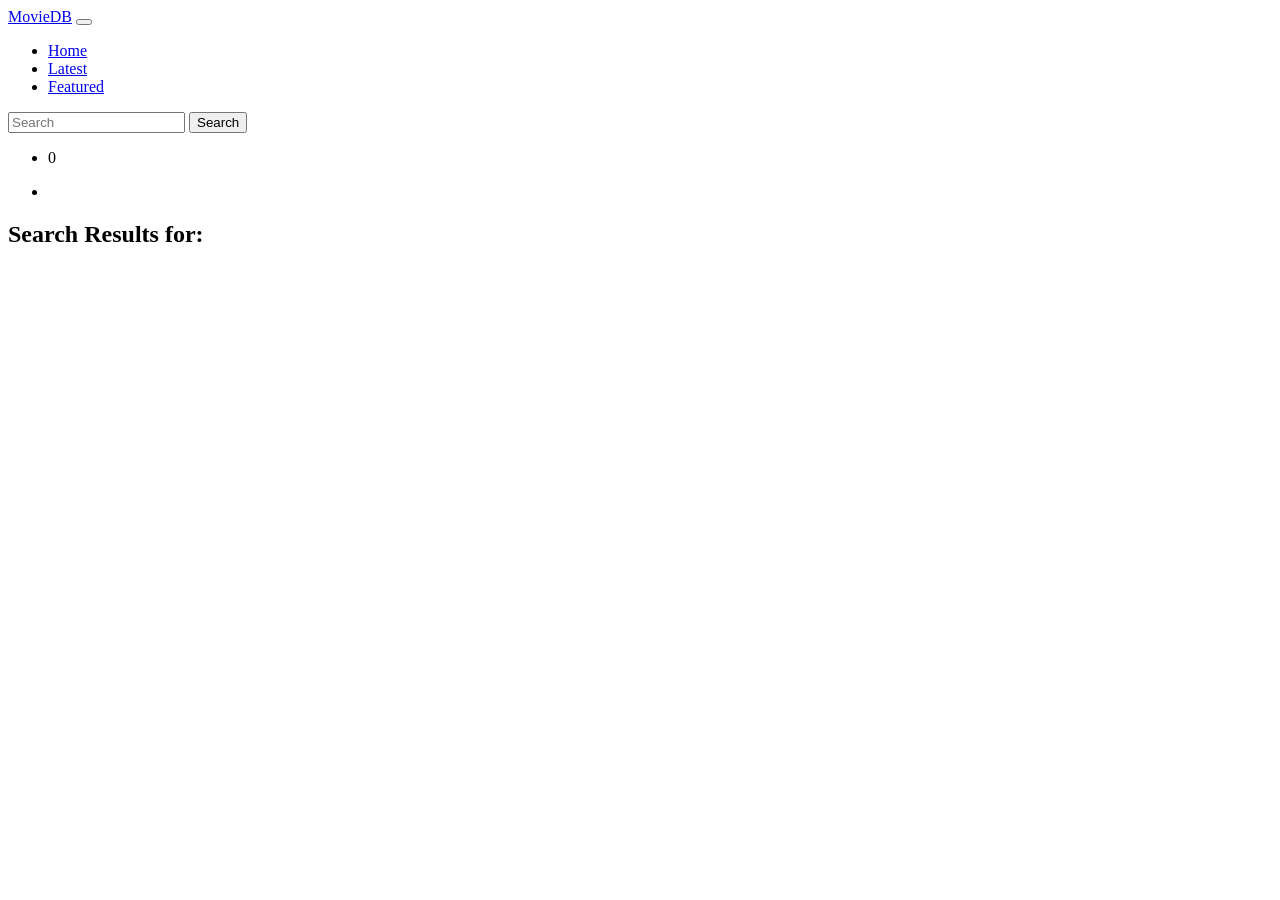
==== SearchResult.html @ 9c8dfaa1 "first commit" ====
<!DOCTYPE html>
<html lang="en">

<head>
    <meta charset="UTF-8">
    <meta name="viewport" content="width=device-width, initial-scale=1.0">
    <title>Search Results</title>
    <!--CSS Plugins -->
    <link rel="stylesheet" href="CSS/plugins/bootstrap.min.css">
    <link rel="stylesheet" href="./css/plugins/all.min.css">
    <!--CSS Main -->
    <link rel="stylesheet" href="./css/style.css">
    <!--JS Plugins -->
    <script src="JS/plugins/bootstrap.min.js"></script>
    <script src="JS/plugins/jquery.js"></script>
    <script src="JS/plugins/wow.js"></script>
    <script src="JS/src/abstracts/variables.js" defer></script>
    <script src="JS/src/abstracts/function.js" defer></script>
    <script src="JS/src/service/movie.api.js" defer></script>
    <!--JS Main -->
    <script src="JS/src/search.js" defer></script>
</head>

<body>
    <nav class="navbar navbar-expand-lg">
        <div class="container">
            <a class="navbar-brand" href="#">MovieDB</a>
            <button class="navbar-toggler" type="button" data-bs-toggle="collapse"
                data-bs-target="#navbarSupportedContent" aria-controls="navbarSupportedContent" aria-expanded="false"
                aria-label="Toggle navigation">
                <span></span><span></span><span></span>
            </button>
            <div class="collapse navbar-collapse" id="navbarSupportedContent">
                <ul class="navbar-nav mx-auto mb-2 mb-lg-0">
                    <li class="nav-item me-0 mb-2 me-lg-3">
                        <a class="nav-link active" aria-current="page" href="index.html">Home</a>
                    </li>
                    <li class="nav-item me-0 mb-2 me-lg-3">
                        <a class="nav-link" href="index.html#Latest">Latest</a>
                    </li>
                    <li class="nav-item">
                        <a class="nav-link" href="index.html#Featured">Featured</a>
                    </li>
                </ul>
                <form class="d-flex mx-auto" role="search">
                    <input class="form-control me-2" type="search" placeholder="Search" aria-label="Search" id="Search">
                    <button class="btn" type="submit" id="SearchBtn">Search</button>
                    <ul class="list-group p-0 m-0" id="SearchResults">
                    </ul>
                </form>
                <ul class="list-unstyled d-flex mb-0">
                    <li class="me-3 watchlist-icon">
                        <i class="fa-solid fa-bookmark" id="WatchListBtn"></i>
                        <p class="d-none count-w">0</p>
                    </li>
                    <li>
                        <div class="dropdown">
                            <i class="fa-solid fa-user dropdown-toggle " data-bs-toggle="dropdown"></i>
                            <ul class="dropdown-menu">

                            </ul>
                        </div>
                    </li>
                </ul>

            </div>
        </div>
    </nav>
    <section id="SearchSection" class="py-5">

        <div class="container mt-5">
            <h1 class="text-center mb-5">
                Search Results for:
                <span class="text-danger" id="SearchQuery"></span>
            </h1>
            <div class="row" id="SearchResultsPage"></div>
        </div>
    </section>


    <div class="popup" id="MovieDetails">
        <div class="box rounded-2">

        </div>
    </div>

    <div class="popup" id="WatchList">
        <div class="box rounded-2">

        </div>
    </div>


    <div class="popup" id="Registeration">
        <div class="box rounded-4 p-4">
            <div class="head mb-4 text-center">
                <h3 class="title"></h3>
                <i class="fa-regular fa-circle-xmark mainColor" onclick="closePopup()"></i>
            </div>
            <div class="body">
                <form id="RegisterForm">

                </form>
            </div>
        </div>
    </div>

</body>

</html>
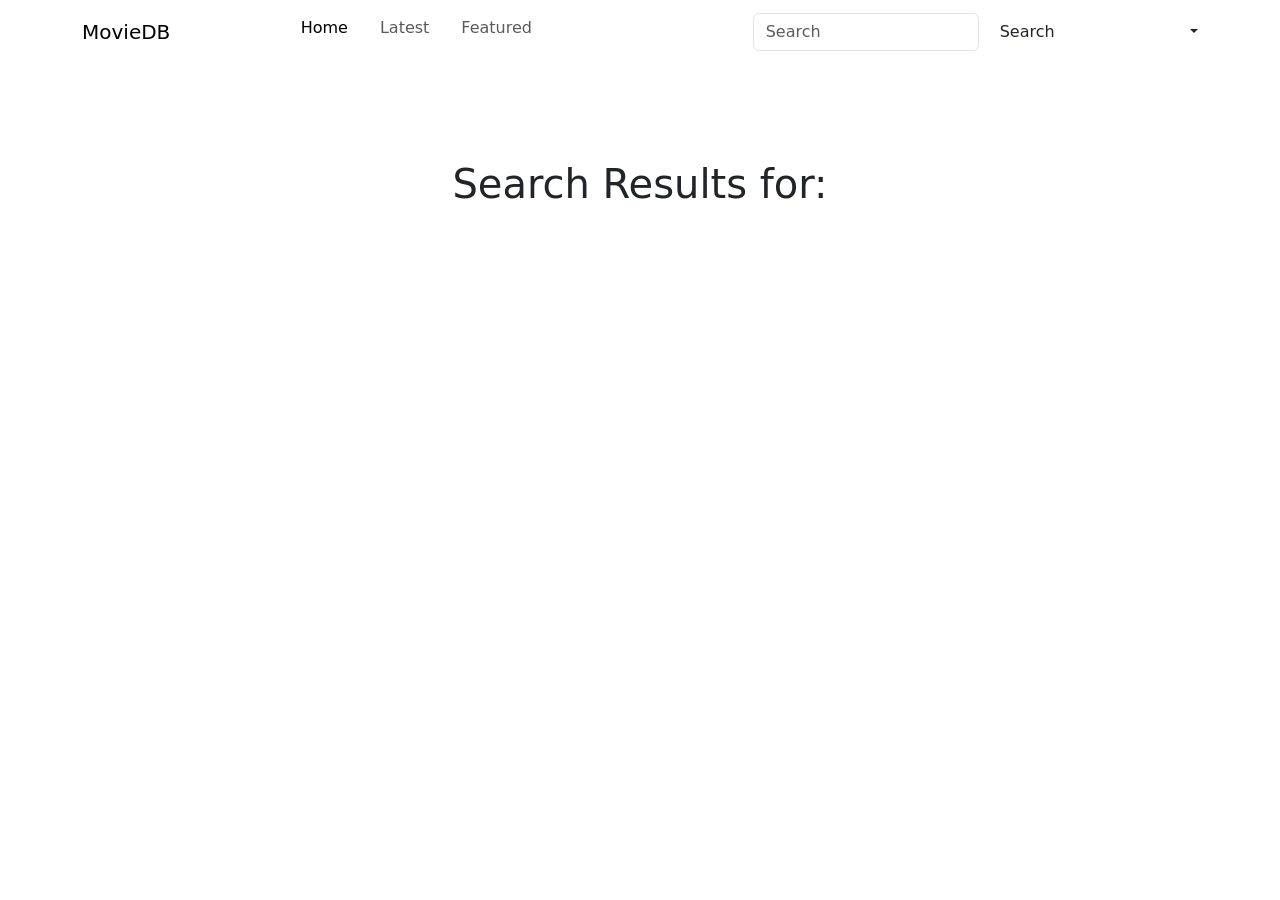
==== commit 8a5374b7: "Add files via upload" ====
--- a/SearchResult.html
+++ b/SearchResult.html
@@ -1,110 +1,110 @@
-<!DOCTYPE html>
-<html lang="en">
-
-<head>
-    <meta charset="UTF-8">
-    <meta name="viewport" content="width=device-width, initial-scale=1.0">
-    <title>Search Results</title>
-    <!--CSS Plugins -->
-    <link rel="stylesheet" href="CSS/plugins/bootstrap.min.css">
-    <link rel="stylesheet" href="./css/plugins/all.min.css">
-    <!--CSS Main -->
-    <link rel="stylesheet" href="./css/style.css">
-    <!--JS Plugins -->
-    <script src="JS/plugins/bootstrap.min.js"></script>
-    <script src="JS/plugins/jquery.js"></script>
-    <script src="JS/plugins/wow.js"></script>
-    <script src="JS/src/abstracts/variables.js" defer></script>
-    <script src="JS/src/abstracts/function.js" defer></script>
-    <script src="JS/src/service/movie.api.js" defer></script>
-    <!--JS Main -->
-    <script src="JS/src/search.js" defer></script>
-</head>
-
-<body>
-    <nav class="navbar navbar-expand-lg">
-        <div class="container">
-            <a class="navbar-brand" href="#">MovieDB</a>
-            <button class="navbar-toggler" type="button" data-bs-toggle="collapse"
-                data-bs-target="#navbarSupportedContent" aria-controls="navbarSupportedContent" aria-expanded="false"
-                aria-label="Toggle navigation">
-                <span></span><span></span><span></span>
-            </button>
-            <div class="collapse navbar-collapse" id="navbarSupportedContent">
-                <ul class="navbar-nav mx-auto mb-2 mb-lg-0">
-                    <li class="nav-item me-0 mb-2 me-lg-3">
-                        <a class="nav-link active" aria-current="page" href="index.html">Home</a>
-                    </li>
-                    <li class="nav-item me-0 mb-2 me-lg-3">
-                        <a class="nav-link" href="index.html#Latest">Latest</a>
-                    </li>
-                    <li class="nav-item">
-                        <a class="nav-link" href="index.html#Featured">Featured</a>
-                    </li>
-                </ul>
-                <form class="d-flex mx-auto" role="search">
-                    <input class="form-control me-2" type="search" placeholder="Search" aria-label="Search" id="Search">
-                    <button class="btn" type="submit" id="SearchBtn">Search</button>
-                    <ul class="list-group p-0 m-0" id="SearchResults">
-                    </ul>
-                </form>
-                <ul class="list-unstyled d-flex mb-0">
-                    <li class="me-3 watchlist-icon">
-                        <i class="fa-solid fa-bookmark" id="WatchListBtn"></i>
-                        <p class="d-none count-w">0</p>
-                    </li>
-                    <li>
-                        <div class="dropdown">
-                            <i class="fa-solid fa-user dropdown-toggle " data-bs-toggle="dropdown"></i>
-                            <ul class="dropdown-menu">
-
-                            </ul>
-                        </div>
-                    </li>
-                </ul>
-
-            </div>
-        </div>
-    </nav>
-    <section id="SearchSection" class="py-5">
-
-        <div class="container mt-5">
-            <h1 class="text-center mb-5">
-                Search Results for:
-                <span class="text-danger" id="SearchQuery"></span>
-            </h1>
-            <div class="row" id="SearchResultsPage"></div>
-        </div>
-    </section>
-
-
-    <div class="popup" id="MovieDetails">
-        <div class="box rounded-2">
-
-        </div>
-    </div>
-
-    <div class="popup" id="WatchList">
-        <div class="box rounded-2">
-
-        </div>
-    </div>
-
-
-    <div class="popup" id="Registeration">
-        <div class="box rounded-4 p-4">
-            <div class="head mb-4 text-center">
-                <h3 class="title"></h3>
-                <i class="fa-regular fa-circle-xmark mainColor" onclick="closePopup()"></i>
-            </div>
-            <div class="body">
-                <form id="RegisterForm">
-
-                </form>
-            </div>
-        </div>
-    </div>
-
-</body>
-
+<!DOCTYPE html>
+<html lang="en">
+
+<head>
+    <meta charset="UTF-8">
+    <meta name="viewport" content="width=device-width, initial-scale=1.0">
+    <title>Search Results</title>
+    <!--CSS Plugins -->
+    <link rel="stylesheet" href="CSS/plugins/bootstrap.min.css">
+    <link rel="stylesheet" href="./css/plugins/all.min.css">
+    <!--CSS Main -->
+    <link rel="stylesheet" href="./css/style.css">
+    <!--JS Plugins -->
+    <script src="JS/plugins/bootstrap.min.js"></script>
+    <script src="JS/plugins/jquery.js"></script>
+    <script src="JS/plugins/wow.js"></script>
+    <script src="JS/src/abstracts/variables.js" defer></script>
+    <script src="JS/src/abstracts/function.js" defer></script>
+    <script src="JS/src/service/movie.api.js" defer></script>
+    <!--JS Main -->
+    <script src="JS/src/search.js" defer></script>
+</head>
+
+<body>
+    <nav class="navbar navbar-expand-lg">
+        <div class="container">
+            <a class="navbar-brand" href="#">MovieDB</a>
+            <button class="navbar-toggler" type="button" data-bs-toggle="collapse"
+                data-bs-target="#navbarSupportedContent" aria-controls="navbarSupportedContent" aria-expanded="false"
+                aria-label="Toggle navigation">
+                <span></span><span></span><span></span>
+            </button>
+            <div class="collapse navbar-collapse" id="navbarSupportedContent">
+                <ul class="navbar-nav mx-auto mb-2 mb-lg-0">
+                    <li class="nav-item me-0 mb-2 me-lg-3">
+                        <a class="nav-link active" aria-current="page" href="index.html">Home</a>
+                    </li>
+                    <li class="nav-item me-0 mb-2 me-lg-3">
+                        <a class="nav-link" href="index.html#Latest">Latest</a>
+                    </li>
+                    <li class="nav-item">
+                        <a class="nav-link" href="index.html#Featured">Featured</a>
+                    </li>
+                </ul>
+                <form class="d-flex mx-auto" role="search">
+                    <input class="form-control me-2" type="search" placeholder="Search" aria-label="Search" id="Search">
+                    <button class="btn" type="submit" id="SearchBtn">Search</button>
+                    <ul class="list-group p-0 m-0" id="SearchResults">
+                    </ul>
+                </form>
+                <ul class="list-unstyled d-flex mb-0">
+                    <li class="me-3 watchlist-icon">
+                        <i class="fa-solid fa-bookmark" id="WatchListBtn"></i>
+                        <p class="d-none count-w">0</p>
+                    </li>
+                    <li>
+                        <div class="dropdown">
+                            <i class="fa-solid fa-user dropdown-toggle " data-bs-toggle="dropdown"></i>
+                            <ul class="dropdown-menu">
+
+                            </ul>
+                        </div>
+                    </li>
+                </ul>
+
+            </div>
+        </div>
+    </nav>
+    <section id="SearchSection" class="py-5">
+
+        <div class="container mt-5">
+            <h1 class="text-center mb-5">
+                Search Results for:
+                <span class="text-danger" id="SearchQuery"></span>
+            </h1>
+            <div class="row" id="SearchResultsPage"></div>
+        </div>
+    </section>
+
+
+    <div class="popup" id="MovieDetails">
+        <div class="box rounded-2">
+
+        </div>
+    </div>
+
+    <div class="popup" id="WatchList">
+        <div class="box rounded-2">
+
+        </div>
+    </div>
+
+
+    <div class="popup" id="Registeration">
+        <div class="box rounded-4 p-4">
+            <div class="head mb-4 text-center">
+                <h3 class="title"></h3>
+                <i class="fa-regular fa-circle-xmark mainColor" onclick="closePopup()"></i>
+            </div>
+            <div class="body">
+                <form id="RegisterForm">
+
+                </form>
+            </div>
+        </div>
+    </div>
+
+</body>
+
 </html>
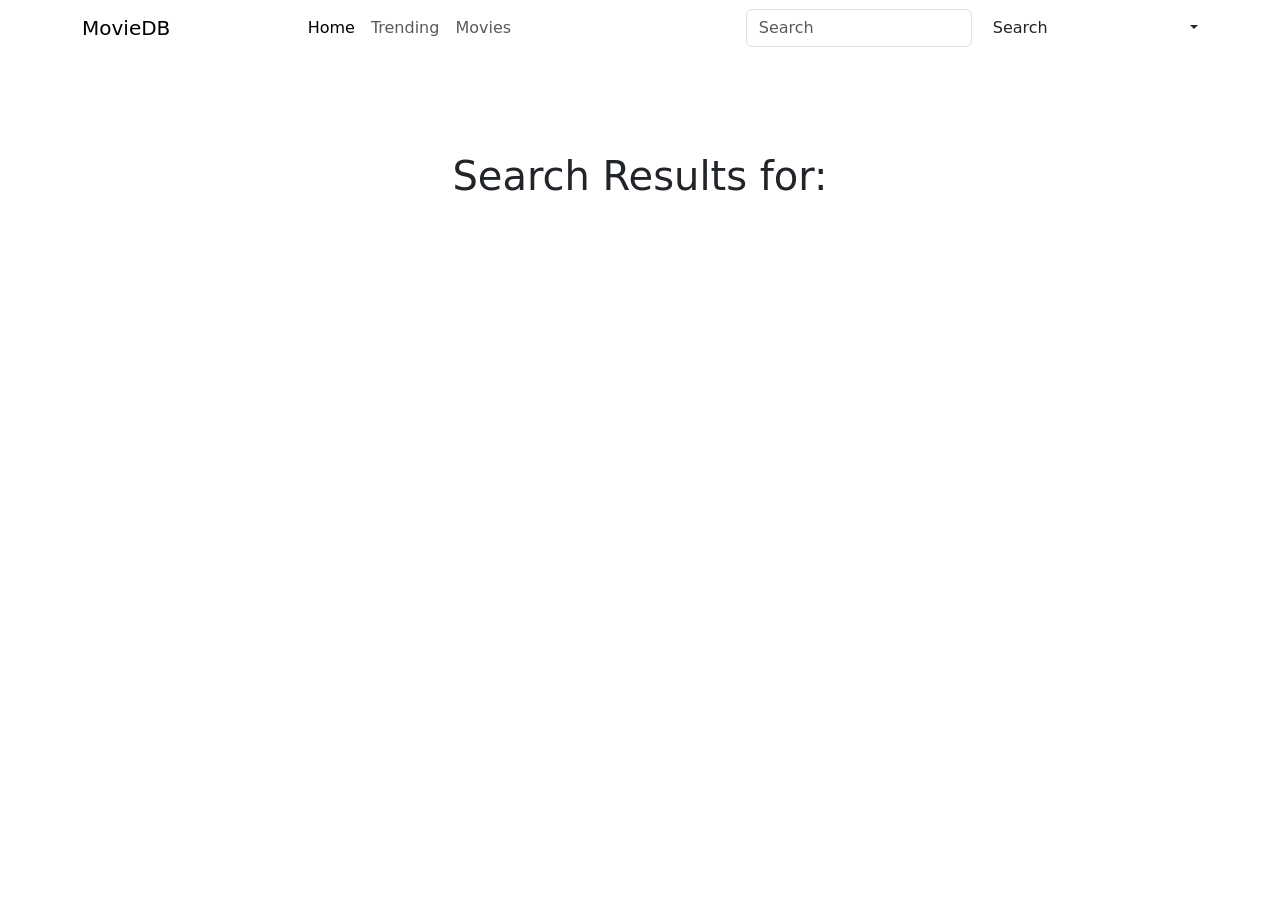
==== commit 8a9eeb0a: "Add files via upload" ====
--- a/SearchResult.html
+++ b/SearchResult.html
@@ -32,14 +32,14 @@
             </button>
             <div class="collapse navbar-collapse" id="navbarSupportedContent">
                 <ul class="navbar-nav mx-auto mb-2 mb-lg-0">
-                    <li class="nav-item me-0 mb-2 me-lg-3">
-                        <a class="nav-link active" aria-current="page" href="index.html">Home</a>
-                    </li>
-                    <li class="nav-item me-0 mb-2 me-lg-3">
-                        <a class="nav-link" href="index.html#Latest">Latest</a>
+                    <li class="nav-item">
+                        <a class="nav-link active" aria-current="page" href="#Hero">Home</a>
                     </li>
                     <li class="nav-item">
-                        <a class="nav-link" href="index.html#Featured">Featured</a>
+                        <a class="nav-link" href="#Trending">Trending</a>
+                    </li>
+                    <li class="nav-item">
+                        <a class="nav-link" href="#Movies">Movies</a>
                     </li>
                 </ul>
                 <form class="d-flex mx-auto" role="search">
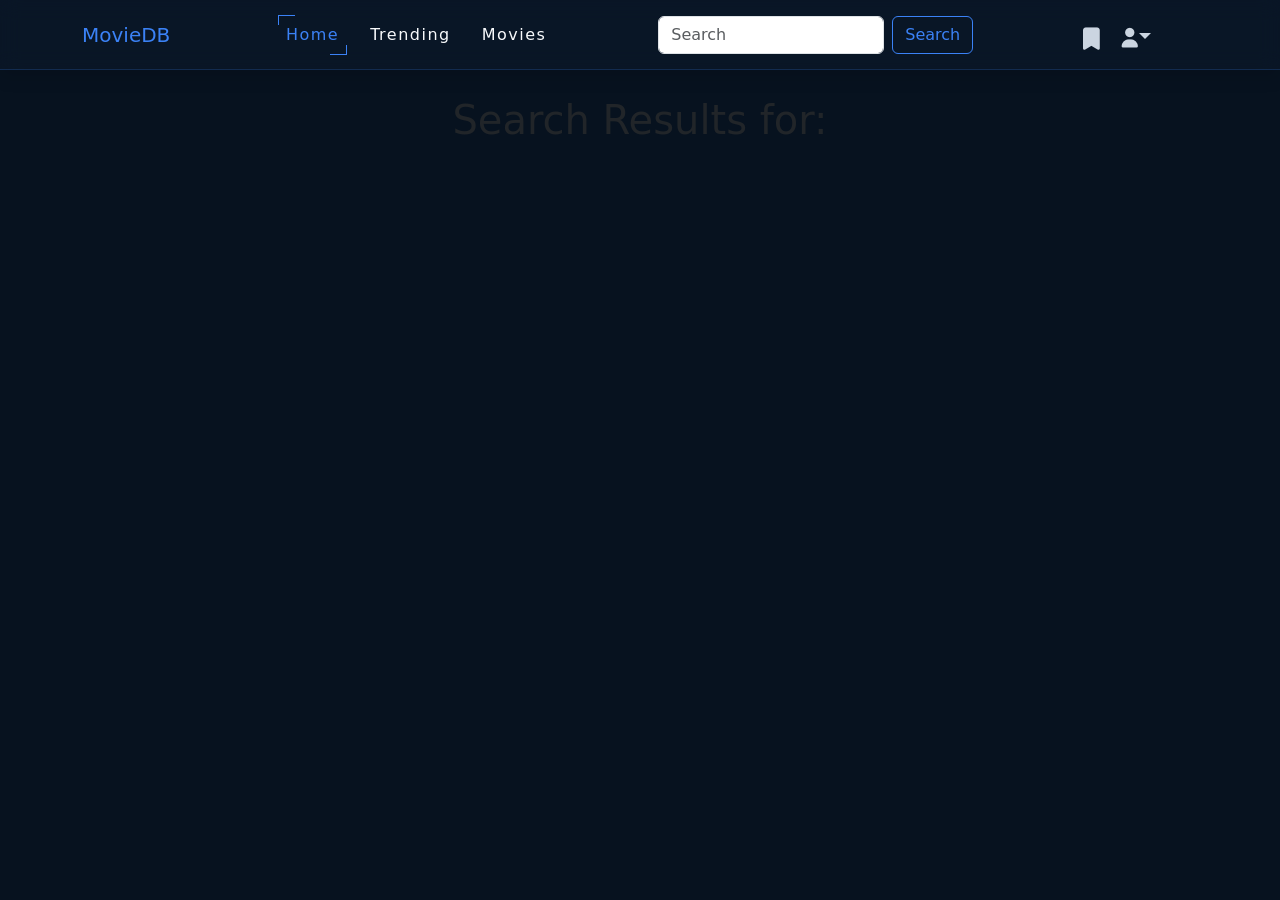
==== commit 9625df97: "Add files via upload" ====
--- a/SearchResult.html
+++ b/SearchResult.html
@@ -7,9 +7,9 @@
     <title>Search Results</title>
     <!--CSS Plugins -->
     <link rel="stylesheet" href="CSS/plugins/bootstrap.min.css">
-    <link rel="stylesheet" href="./css/plugins/all.min.css">
+    <link rel="stylesheet" href="CSS/plugins/all.min.css">
     <!--CSS Main -->
-    <link rel="stylesheet" href="./css/style.css">
+    <link rel="stylesheet" href="CSS/style.css">
     <!--JS Plugins -->
     <script src="JS/plugins/bootstrap.min.js"></script>
     <script src="JS/plugins/jquery.js"></script>
@@ -33,13 +33,13 @@
             <div class="collapse navbar-collapse" id="navbarSupportedContent">
                 <ul class="navbar-nav mx-auto mb-2 mb-lg-0">
                     <li class="nav-item">
-                        <a class="nav-link active" aria-current="page" href="#Hero">Home</a>
+                        <a class="nav-link active" aria-current="page" href="index.html#Hero">Home</a>
                     </li>
                     <li class="nav-item">
-                        <a class="nav-link" href="#Trending">Trending</a>
+                        <a class="nav-link" href="index.html#Trending">Trending</a>
                     </li>
                     <li class="nav-item">
-                        <a class="nav-link" href="#Movies">Movies</a>
+                        <a class="nav-link" href="index.html#Movies">Movies</a>
                     </li>
                 </ul>
                 <form class="d-flex mx-auto" role="search">
--- a/CSS/style.css
+++ b/CSS/style.css
@@ -0,0 +1,769 @@
+body {
+  background: #07121F;
+}
+
+.popup {
+  position: fixed;
+  inset: 0;
+  display: flex;
+  flex-direction: row;
+  align-items: center;
+  justify-content: center;
+  display: none;
+  background: rgba(0, 0, 0, 0.75);
+  z-index: 9999;
+}
+.popup .box {
+  position: relative;
+  background: #111827;
+  color: white;
+  border-radius: 20px;
+  overflow: hidden;
+}
+.popup .close-btn {
+  position: absolute;
+  top: 20px;
+  right: 20px;
+  bottom: initial;
+  left: initial;
+  width: 40px;
+  height: 40px;
+  border: none;
+  border-radius: 50%;
+  background: rgba(255, 255, 255, 0.15);
+  color: white;
+}
+@media (max-width: 1300px) {
+  .popup .close-btn {
+    background: rgb(255, 255, 255);
+    color: #3B82F6;
+  }
+}
+.popup .close-btn {
+  cursor: pointer;
+  transition: 0.3s;
+  z-index: 5;
+}
+.popup .close-btn:hover {
+  background: #ff3b3b;
+  transform: rotate(90deg);
+}
+.popup#MovieDetails .box {
+  width: min(900px, 90%);
+  max-height: 90vh;
+  overflow-y: auto;
+}
+.popup#MovieDetails .banner {
+  height: 250px;
+  background-size: cover;
+  background-position: top;
+  background-repeat: no-repeat;
+}
+.popup#MovieDetails .content {
+  padding: 2rem;
+}
+@media (max-width: 1300px) {
+  .popup#MovieDetails .content {
+    margin-top: 4rem;
+  }
+}
+@media (min-width: 577px) and (max-width: 1300px) {
+  .popup#MovieDetails .content {
+    margin-top: 0;
+    padding: 1rem;
+  }
+}
+.popup#MovieDetails .poster {
+  width: 100%;
+  border-radius: 15px;
+  margin-top: -20%;
+}
+.popup#MovieDetails .movie-info {
+  display: flex;
+  flex-wrap: wrap;
+  gap: 12px;
+  margin-bottom: 1.5rem;
+}
+.popup#MovieDetails .movie-info span {
+  display: flex;
+  flex-direction: row;
+  align-items: center;
+  justify-content: center;
+  padding: 0.5rem 1rem;
+  background: #1f2937;
+  border-radius: 999px;
+}
+.popup#MovieDetails .overview {
+  color: #d1d5db;
+  line-height: 1.8;
+}
+.popup#WatchList .box {
+  width: min(1400px, 95%);
+  max-height: 90vh;
+  overflow-y: auto;
+  padding: 2rem;
+  background: #07121F;
+}
+.popup#Registeration .box {
+  width: 60%;
+}
+@media (max-width: 1300px) {
+  .popup#Registeration .box {
+    width: 85%;
+  }
+}
+@media (min-width: 769px) and (max-width: 1300px) {
+  .popup#Registeration .box {
+    width: 65%;
+  }
+}
+.popup#Registeration .box form {
+  width: 100%;
+}
+
+section {
+  padding: 80px 0;
+}
+section,
+section .popup {
+  background: #07121F;
+}
+section .title,
+section .popup .title {
+  display: flex;
+  flex-direction: row;
+  align-items: center;
+  justify-content: center;
+}
+section .title .h2Title,
+section .popup .title .h2Title {
+  color: #F8FAFC;
+  margin-bottom: 2rem;
+  font-weight: bold;
+  background: linear-gradient(to right, #3B82F6, #CBD5E1);
+  -webkit-background-clip: text;
+  -webkit-text-fill-color: transparent;
+}
+
+@keyframes glow {
+  from {
+    text-shadow: 0 0 10px rgba(59, 130, 246, 0.3);
+  }
+  to {
+    text-shadow: 0 0 15px rgba(59, 130, 246, 0.6), 0 0 35px rgba(59, 130, 246, 0.4);
+  }
+}
+@keyframes pulse {
+  0% {
+    transform: scale(0);
+  }
+  70% {
+    transform: scale(1.15);
+  }
+  100% {
+    transform: scale(1);
+  }
+}
+#Movies {
+  background: #07121F;
+}
+#Movies .content h2 {
+  color: #F8FAFC;
+  text-align: center;
+  margin-bottom: 2rem;
+  font-weight: 700;
+}
+#Movies .container #pills-tab {
+  display: flex;
+  flex-direction: row;
+  align-items: center;
+  justify-content: center;
+  margin-bottom: 2rem;
+}
+@media (max-width: 1300px) {
+  #Movies .container #pills-tab {
+    flex-wrap: nowrap;
+    overflow-x: auto;
+    justify-content: flex-start;
+  }
+}
+@media (min-width: 577px) and (max-width: 1300px) {
+  #Movies .container #pills-tab {
+    flex-wrap: wrap;
+    justify-content: center;
+  }
+}
+#Movies .container #pills-tab .nav-link {
+  background: transparent;
+  color: #CBD5E1;
+  border: 1px solid rgba(59, 130, 246, 0.25);
+  margin: 0.3rem;
+  transition: 0.3s;
+}
+#Movies .container #pills-tab .nav-link:hover, #Movies .container #pills-tab .nav-link.active {
+  background: #3B82F6;
+  color: #F8FAFC;
+  border-color: #3B82F6;
+}
+#Movies .container .pagination {
+  display: flex;
+  flex-direction: row;
+  align-items: center;
+  justify-content: center;
+}
+#Movies .container .pagination .page-link {
+  background: rgba(19, 34, 56, 0.5);
+  border: 1px solid rgba(59, 130, 246, 0.25);
+  color: #F8FAFC;
+}
+
+nav.navbar {
+  box-shadow: 0 0.5rem 1rem rgba(0, 0, 0, 0.1019607843);
+  position: fixed;
+  top: 0;
+  left: 0;
+  width: 100%;
+  height: 70px;
+  z-index: 999;
+  background: rgba(19, 34, 56, 0.3);
+  backdrop-filter: blur(10px);
+  border-bottom: 1px solid rgba(59, 130, 246, 0.2);
+}
+nav.navbar.scrolled {
+  background: rgba(19, 34, 56, 0.95);
+}
+nav.navbar .navbar-brand {
+  width: clamp(100px, 10vw, 150px);
+  color: #3B82F6;
+  cursor: pointer;
+}
+nav.navbar .navbar-toggler {
+  width: 43px;
+  height: 35px;
+  border: 1px solid #3B82F6;
+  border-radius: 5px;
+  padding: 0;
+  flex-direction: column;
+  display: none;
+}
+@media (max-width: 1300px) {
+  nav.navbar .navbar-toggler {
+    display: flex;
+    flex-direction: column;
+    align-items: center;
+    justify-content: center;
+  }
+}
+@media (min-width: 992px) and (max-width: 1300px) {
+  nav.navbar .navbar-toggler {
+    display: none;
+  }
+}
+nav.navbar .navbar-toggler span {
+  display: block;
+  width: 60%;
+  height: 2px;
+  background-color: #3B82F6;
+}
+nav.navbar .navbar-toggler span:nth-child(2) {
+  margin-block: 5px;
+}
+@media (max-width: 1300px) {
+  nav.navbar .navbar-collapse {
+    padding-block: 10px;
+    background: #132238;
+    border-radius: 10px;
+    margin: 10px 0;
+  }
+  nav.navbar .navbar-collapse ul:nth-of-type(1) li.nav-item {
+    text-align: center;
+    width: fit-content;
+  }
+}
+@media (max-width: 1300px) and (max-width: 1300px) {
+  nav.navbar .navbar-collapse ul:nth-of-type(1) li.nav-item {
+    margin-inline: auto;
+    margin-bottom: 5px;
+  }
+}
+@media (max-width: 1300px) and (min-width: 992px) and (max-width: 1300px) {
+  nav.navbar .navbar-collapse ul:nth-of-type(1) li.nav-item:nth-of-type(2) {
+    margin-inline: 15px;
+  }
+  nav.navbar .navbar-collapse ul:nth-of-type(1) li.nav-item {
+    margin-bottom: 0;
+  }
+}
+@media (max-width: 1300px) {
+  nav.navbar .navbar-collapse ul:nth-of-type(1) li.nav-item a {
+    padding: 8px !important;
+  }
+  nav.navbar .navbar-collapse ul:nth-of-type(2) {
+    margin-top: 10px;
+    text-align: center;
+    width: fit-content;
+    margin-inline: auto !important;
+  }
+}
+@media (min-width: 992px) and (max-width: 1300px) {
+  nav.navbar .navbar-collapse {
+    background: transparent;
+  }
+}
+nav.navbar .nav-link {
+  letter-spacing: 1.5px;
+  position: relative;
+  color: #F8FAFC;
+}
+nav.navbar .nav-link.active {
+  color: #3B82F6;
+}
+nav.navbar .nav-link::before, nav.navbar .nav-link::after {
+  content: "";
+  display: block;
+  width: 25%;
+  height: 25%;
+  position: absolute;
+  transition-duration: 0.5s;
+  opacity: 0;
+}
+nav.navbar .nav-link::before {
+  border-top: 1px solid #3B82F6;
+  border-left: 1px solid #3B82F6;
+  top: 0;
+  left: -25%;
+}
+nav.navbar .nav-link::after {
+  border-bottom: 1px solid #3B82F6;
+  border-right: 1px solid #3B82F6;
+  bottom: 0;
+  right: -25%;
+}
+nav.navbar .nav-link.active::before, nav.navbar .nav-link.active::after, nav.navbar .nav-link:hover::before, nav.navbar .nav-link:hover::after {
+  opacity: 1;
+}
+nav.navbar .nav-link.active::before, nav.navbar .nav-link:hover::before {
+  left: 0;
+}
+nav.navbar .nav-link.active::after, nav.navbar .nav-link:hover::after {
+  right: 0;
+}
+nav.navbar i {
+  font-size: 20px;
+  transition-duration: 0.5s;
+  cursor: pointer;
+  color: #CBD5E1;
+}
+nav.navbar i:hover {
+  color: #3B82F6;
+}
+nav.navbar form {
+  position: relative;
+}
+nav.navbar form #SearchResults {
+  position: absolute;
+  top: 100%;
+  right: 0;
+  bottom: initial;
+  left: initial;
+  width: 100%;
+  max-height: 350px;
+  overflow-y: auto;
+  display: none;
+  z-index: 2000;
+  border: none;
+  border-radius: 10px;
+  background: #132238;
+  box-shadow: 0 10px 25px rgba(0, 0, 0, 0.35);
+}
+nav.navbar form #SearchResults .search-result {
+  display: flex;
+  align-items: center;
+  list-style: none;
+  cursor: pointer;
+  border-bottom: 1px solid rgba(59, 130, 246, 0.2);
+  transition: 0.3s;
+}
+nav.navbar form #SearchResults .search-result:last-child {
+  border-bottom: none;
+}
+nav.navbar form #SearchResults .search-result:hover {
+  background: rgb(25.46, 45.56, 75.04);
+}
+nav.navbar form #SearchResults .search-result img {
+  width: 45px;
+  height: 65px;
+  border-radius: 5px;
+  object-fit: cover;
+  flex-shrink: 0;
+}
+nav.navbar form #SearchResults .search-result h6 {
+  color: #F8FAFC;
+  font-size: 14px;
+}
+nav.navbar form button {
+  color: #3B82F6;
+  border: 1px solid #3B82F6;
+  background-color: transparent;
+  transition-duration: 0.5s;
+  cursor: pointer;
+}
+
+.watchlist-icon {
+  position: relative;
+  display: flex;
+  align-items: center;
+  justify-content: center;
+  list-style: none;
+}
+.watchlist-icon #WatchListBtn {
+  font-size: 1.4rem;
+  transition: 0.3s;
+  cursor: pointer;
+}
+.watchlist-icon #WatchListBtn:hover {
+  color: #3B82F6;
+}
+.watchlist-icon .count-w {
+  display: flex;
+  flex-direction: row;
+  align-items: center;
+  justify-content: center;
+  position: absolute;
+  top: -8px;
+  right: -10px;
+  bottom: initial;
+  left: initial;
+  min-width: 20px;
+  height: 20px;
+  padding: 0 0.35rem;
+  border-radius: 999px;
+  background: linear-gradient(135deg, #ff5a5f, #ff1744);
+  color: #fff;
+  font-size: 0.7rem;
+  font-weight: 700;
+  line-height: 1;
+  box-shadow: 0 0 12px rgba(255, 23, 68, 0.45);
+  user-select: none;
+  animation: pulse 0.8s ease;
+}
+
+#hero {
+  position: relative;
+  min-height: 100vh;
+  display: flex;
+  flex-direction: row;
+  align-items: center;
+  justify-content: center;
+  overflow: hidden;
+  background: linear-gradient(rgba(7, 18, 31, 0.85), rgba(7, 18, 31, 0.95)), url("../Images/Hero.jpg");
+  background-size: cover;
+  background-position: center;
+  background-attachment: fixed;
+}
+#hero::before {
+  content: "";
+  position: absolute;
+  inset: 0;
+  background: rgba(7, 18, 31, 0.5);
+}
+#hero .container {
+  position: relative;
+}
+#hero .container .content {
+  max-width: 700px;
+  margin: auto;
+  text-align: center;
+}
+#hero .container .content .first-line {
+  display: inline-block;
+  border-radius: 50px;
+  background: rgba(59, 130, 246, 0.15);
+  border: 1px solid rgba(59, 130, 246, 0.35);
+  color: #60A5FA;
+  margin-bottom: 1.5rem;
+  font-size: 0.9rem;
+}
+#hero .container .content h1 {
+  color: #F8FAFC;
+  font-size: clamp(3rem, 6vw, 5rem);
+  font-weight: bold;
+}
+#hero .container .content h1 span {
+  color: #3B82F6;
+  animation: glow 2s infinite alternate;
+}
+#hero .container .content h2 {
+  color: #CBD5E1;
+  font-size: 1.7rem;
+  margin: 1.5rem 0;
+}
+#hero .container .content p {
+  color: #CBD5E1;
+  font-size: 1.1rem;
+  line-height: 1.9;
+  margin-bottom: 2rem;
+}
+#hero .container .content .buttons {
+  display: flex;
+  flex-direction: row;
+  align-items: center;
+  justify-content: center;
+  gap: 1rem;
+  flex-wrap: wrap;
+}
+#hero .container .content .buttons .button {
+  padding: 0.9rem 2rem;
+  border-radius: 50px;
+  font-weight: 600;
+  transition: 0.3s;
+}
+#hero .container .content .buttons .first {
+  background: #3B82F6;
+  border-color: #3B82F6;
+}
+#hero .container .content .buttons .first:hover {
+  background: #60A5FA;
+  border-color: #60A5FA;
+  transform: translateY(-5px);
+  box-shadow: 0 10px 30px rgba(59, 130, 246, 0.4);
+}
+#hero .container .content .buttons .second {
+  color: #F8FAFC;
+  border: 1px solid rgba(248, 250, 252, 0.3);
+}
+#hero .container .content .buttons .second:hover {
+  background: #F8FAFC;
+  color: #07121F;
+  transform: translateY(-5px);
+}
+
+#Trending .swiper {
+  padding: 20px 10px 50px;
+}
+#Trending .swiper-slide {
+  height: auto;
+}
+#Trending .trending-card {
+  overflow: hidden;
+  border-radius: 15px;
+  background: #132238;
+  transition: 0.3s;
+  cursor: pointer;
+}
+#Trending .trending-card img {
+  width: 100%;
+  object-fit: cover;
+  transition: 0.3s;
+}
+#Trending .trending-card:hover {
+  transform: translateY(-8px);
+}
+#Trending .trending-card:hover img {
+  transform: scale(1.3);
+}
+#Trending .trending-card-info {
+  padding: 15px;
+}
+#Trending .trending-card-info h6 {
+  color: #F8FAFC;
+  margin-bottom: 8px;
+}
+#Trending .trending-card-info p {
+  color: #CBD5E1;
+  margin: 0;
+  font-size: 14px;
+}
+
+.card-container {
+  display: flex;
+  flex-direction: row;
+  align-items: center;
+  justify-content: center;
+}
+@media (max-width: 1300px) {
+  .card-container {
+    animation: zoomIn 0.8s ease !important;
+  }
+}
+@media (min-width: 577px) and (max-width: 1300px) {
+  .card-container:nth-child(2n+1) {
+    animation: slideInLeft 0.8s ease !important;
+  }
+  .card-container:nth-child(2n+2) {
+    animation: slideInRight 0.8s ease !important;
+  }
+}
+@media (min-width: 769px) and (max-width: 1300px) {
+  .card-container:nth-child(3n+1) {
+    animation: slideInLeft 1s ease !important;
+  }
+  .card-container:nth-child(3n+2) {
+    animation: zoomIn 0.8s ease !important;
+  }
+  .card-container:nth-child(3n+3) {
+    animation: slideInRight 1s ease !important;
+  }
+}
+@media (min-width: 1181px) and (max-width: 1300px) {
+  .card-container:nth-child(4n+1) {
+    animation: slideInLeft 1s ease !important;
+  }
+  .card-container:nth-child(4n+2) {
+    animation: zoomIn 0.8s ease !important;
+  }
+  .card-container:nth-child(4n+3) {
+    animation: zoomIn 0.8s ease !important;
+  }
+  .card-container:nth-child(4n+4) {
+    animation: slideInRight 1s ease !important;
+  }
+}
+.card-container:nth-child(4n+1) {
+  animation: slideInLeft 1s ease;
+}
+.card-container:nth-child(4n+2) {
+  animation: zoomIn 0.8s ease;
+}
+.card-container:nth-child(4n+3) {
+  animation: zoomIn 0.8s ease;
+}
+.card-container:nth-child(4n+4) {
+  animation: slideInRight 1s ease;
+}
+.card-container .card {
+  background: #132238;
+  color: #F8FAFC;
+  border: none;
+  border-radius: 15px;
+  overflow: hidden;
+  transition: 0.35s;
+}
+.card-container .card:hover {
+  transform: translateY(-8px);
+  box-shadow: 0 15px 35px rgba(59, 130, 246, 0.25);
+}
+.card-container .card .card-body {
+  background: #132238;
+}
+.card-container .card .card-title {
+  color: #F8FAFC;
+  font-weight: 700;
+}
+.card-container .card .card-text {
+  color: #CBD5E1;
+}
+.card-container .card .card-text .description {
+  display: inline-block;
+  cursor: pointer;
+  color: #3B82F6;
+  font-weight: 600;
+  transition: 0.3s;
+}
+.card-container .card .card-text .description:hover {
+  color: #60A5FA;
+}
+.card-container .card .btn-primary {
+  width: 100%;
+  background: #3B82F6;
+  border-color: #3B82F6;
+}
+.card-container .card .btn-primary:hover {
+  background: #60A5FA;
+  border-color: #60A5FA;
+}
+.card-container .card .poster {
+  position: relative;
+  overflow: hidden;
+}
+.card-container .card .poster img {
+  width: 100%;
+  transition: 0.35s;
+}
+.card-container .card .poster .genres {
+  position: absolute;
+  inset: 0;
+  border-radius: inherit;
+  display: flex;
+  flex-direction: row;
+  align-items: center;
+  justify-content: center;
+  flex-direction: column;
+  gap: 1rem;
+  padding: 1rem;
+  background: rgba(7, 18, 31, 0.88);
+  opacity: 0;
+  transition: 0.35s;
+}
+.card-container .card .poster .genres p {
+  position: absolute;
+  top: 10%;
+  font-weight: bold;
+  font-size: 17px;
+}
+.card-container .card .poster .genres .badges-wrap {
+  display: flex;
+  flex-direction: row;
+  align-items: center;
+  justify-content: center;
+  flex-wrap: wrap;
+  gap: 0.5rem;
+}
+.card-container .card .poster .genres .genre-badge {
+  display: inline-block;
+  background: rgba(59, 130, 246, 0.12);
+  border: 1px solid rgba(59, 130, 246, 0.5);
+  color: #F8FAFC;
+  font-size: 0.7rem;
+  font-weight: 600;
+  letter-spacing: 0.06em;
+  text-transform: uppercase;
+  padding: 0.35rem 0.9rem;
+  border-radius: 999px;
+  transform: scale(0);
+  transition: 0.35s;
+}
+.card-container .card .poster .genres .genre-badge:hover {
+  background: rgba(59, 130, 246, 0.3);
+  box-shadow: 0 0 15px rgba(59, 130, 246, 0.4);
+}
+.card-container .card .poster:hover img {
+  transform: scale(1.1);
+}
+.card-container .card .poster:hover .genres {
+  opacity: 1;
+}
+.card-container .card .poster:hover .genres .genre-badge:nth-child(1) {
+  transition-delay: 0.05s;
+  transform: scale(1);
+}
+.card-container .card .poster:hover .genres .genre-badge:nth-child(2) {
+  transition-delay: 0.1s;
+  transform: scale(1);
+}
+.card-container .card .poster:hover .genres .genre-badge:nth-child(3) {
+  transition-delay: 0.15s;
+  transform: scale(1);
+}
+.card-container .card .poster:hover .genres .genre-badge:nth-child(4) {
+  transition-delay: 0.2s;
+  transform: scale(1);
+}
+.card-container .card .poster:hover .genres .genre-badge:nth-child(5) {
+  transition-delay: 0.25s;
+  transform: scale(1);
+}
+.card-container .card .poster:hover .genres .genre-badge:nth-child(6) {
+  transition-delay: 0.3s;
+  transform: scale(1);
+}
+.card-container .card .poster:hover .genres .genre-badge:nth-child(7) {
+  transition-delay: 0.35s;
+  transform: scale(1);
+}
+.card-container .card .poster:hover .genres .genre-badge:nth-child(8) {
+  transition-delay: 0.4s;
+  transform: scale(1);
+}
+
+/*# sourceMappingURL=style.css.map */
